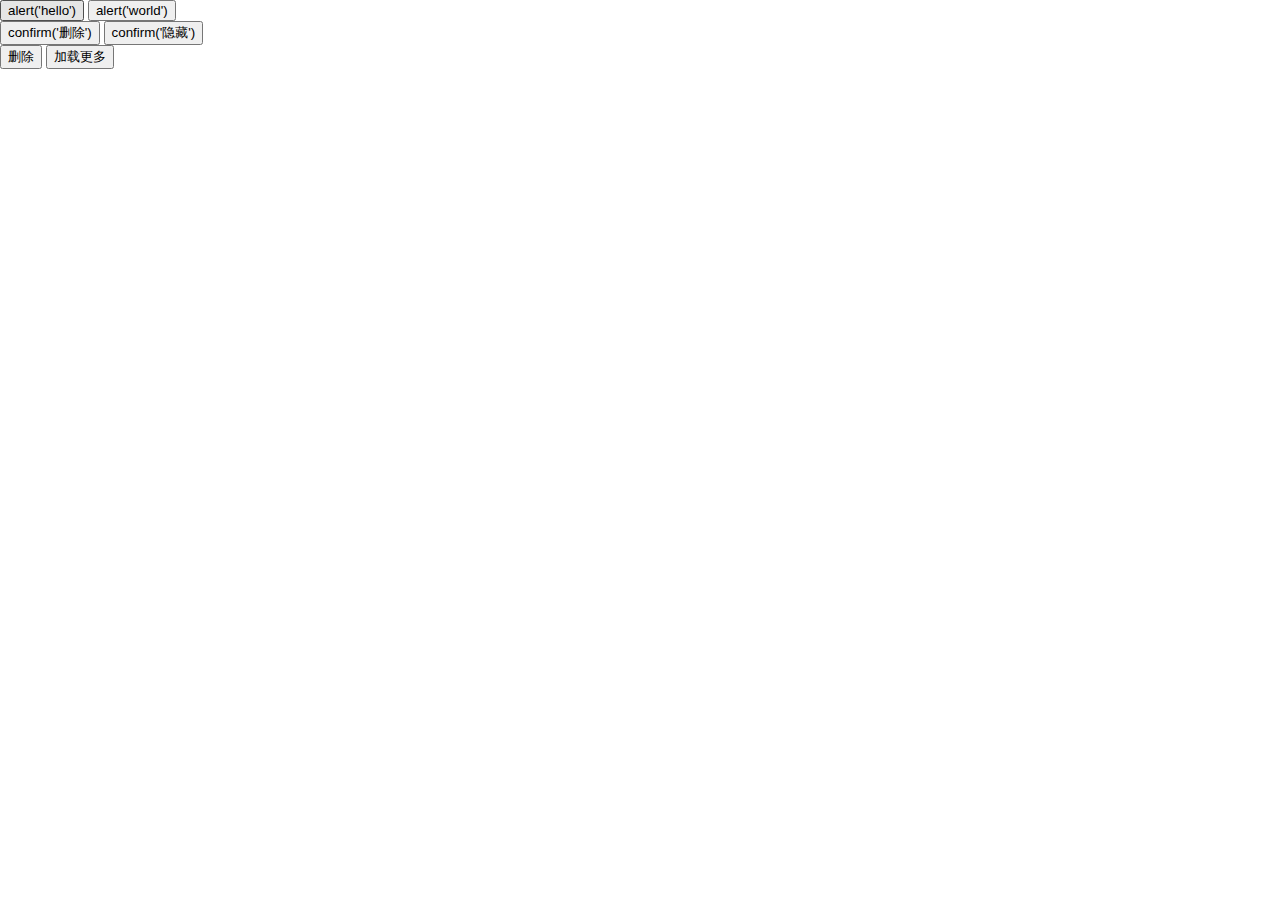
==== index.html @ 51459563 "the first version for plug" ====
<!DOCTYPE html>
<html lang="en">
<head>
	<title>硕鼠宝</title>
	<meta charset="UTF-8">
	<meta name="viewport" content="width=device-width,initial-scale=1.0,minimum-scale=1.0,maximum-scale=1.0,user-scalable=no,minimal-ui">
	<link rel="stylesheet" href="http://sta.youayou.com/h5/css/base.css">
	<link rel="stylesheet" href="css/base.css">
	<script src="js/jquery.js"></script>
</head>
<body>

<style>
/*ui-alert*/
.ui-alert{position: fixed;z-index: 1000;width: 100%;height: 100%;top: 0;left: 0;background: rgba(0, 0, 0, 0.6);display: none;}
.ui-alert .box{position: absolute;left: 50%;top: 50%;transform:translate(-50%, -50%);width: 80%;min-width: 300px;max-width: 800px;border-radius:3px;background-color: #fff;text-align: center;}
.ui-alert .hd{line-height: 50px;font-size: 16px;padding: 0 20px;}
.ui-alert .bd{line-height: 20px;padding: 0 20px 20px;color: #888;}
.ui-alert .ft{line-height: 39px;border-top: 1px solid #ddd;color: #0BB20C;}
/*ui-confirm*/
.ui-confirm{position: fixed;z-index: 1000;width: 100%;height: 100%;top: 0;left: 0;background: rgba(0, 0, 0, 0.6);display: none;}
.ui-confirm .box{position: absolute;left: 50%;top: 50%;transform:translate(-50%, -50%);width: 80%;min-width: 300px;max-width: 800px;border-radius:3px;background-color: #fff;}
.ui-confirm .hd{line-height: 50px;font-size: 16px;padding: 0 20px;}
.ui-confirm .bd{line-height: 20px;padding: 0 20px 20px;color: #888;}
.ui-confirm .ft{line-height: 39px;border-top: 1px solid #ddd;text-align: center;display: table;width: 100%;}
.ui-confirm .btn{display: table-cell;}
.ui-confirm .btn:last-child{color: #0BB20C;border-left: 1px solid #ddd;}
</style>
<!-- 
<div class="ui-alert">
	<div class="box">
		<div class="hd">弹窗标题</div>
		<div class="bd">弹窗内容，告知当前页面信息等</div>
		<div class="ft">
			<div class="btn">确定</div>
		</div>
	</div>
</div>
 -->
<!-- 
<div class="ui-confirm">
	<div class="box">
		<div class="hd">弹窗标题</div>
		<div class="bd">自定义弹窗内容...</div>
		<div class="ft">
			<div class="btn">取消</div>
			<div class="btn">确定</div>
		</div>
	</div>
</div>
 -->

<style>
.ui-tip{position: fixed;top: 0;right: 0;bottom: 0;left: 0;background-color: rgba(0,0,0,0);z-index: 1000;}
.ui-tip .box{position: absolute;left: 50%;top: 50%;width: 120px;transform:translate(-50%, -50%);background-color: rgba(40, 40, 40, 0.75);text-align: center;border-radius: 3px;color: #fff;}
.ui-tip .icon{font-size: 30px;height: 60px;line-height: 45px;padding-top: 15px;}
.ui-tip .icon:empty{display: none;}
.ui-tip .icon *{font-size: 30px;display: block;}
.ui-tip .txt{line-height: 20px;padding: 10px;}
</style>
<!-- 
<div class="ui-tip">
	<div class="box">
		<div class="icon"></div>
		<div class="txt">正在加载</div>
	</div>
</div>
 -->


<script>
(function ($) {
    $.extend({
    	alert: function(options) {
    		var defaults = {
			        tit: '提示',
			        btn: ['确定']
			    },
		    	settings = $.extend(defaults, options),
		    	str;
			str = '<div class="ui-alert">'+
					'<div class="box">'+
						'<div class="hd">' + settings.tit + '</div>'+
						'<div class="bd">' + settings.txt + '</div>'+
						'<div class="ft">'+
							'<div class="btn">' + settings.btn[0] + '</div>'+
						'</div>'+
					'</div>'+
				'</div>';
			if($('.ui-alert').length) {
				$('.ui-alert').remove();
			}
			$(str).appendTo('body').show();
			$('.ui-alert .btn').click(function() {
				var index = $(this).index();
				settings.callback && settings.callback(index);
				$('.ui-alert').remove();
			});
    	},
    	confirm: function(options) {
    		var defaults = {
			        tit: '提示',
			        btn: ['取消', '确定'],
			    },
		    	settings = $.extend(defaults, options),
		    	str;
			str = '<div class="ui-confirm">'+
					'<div class="box">'+
						'<div class="hd">' + settings.tit + '</div>'+
						'<div class="bd">' + settings.txt + '</div>'+
						'<div class="ft">'+
							'<div class="btn">' + settings.btn[0] + '</div>'+
							'<div class="btn">' + settings.btn[1] + '</div>'+
						'</div>'+
					'</div>'+
				'</div>';
			if($('.ui-confirm').length) {
				$('.ui-confirm').remove();
			}
			$(str).appendTo('body').show();
			$('.ui-confirm .btn').click(function() {
				var index = $(this).index();
				settings.callback && settings.callback(index);
				$('.ui-confirm').remove();
			});
    	},
    	tip: function(options) {
    		var defaults = {
			        icon: '',
			        autoClose: false,
			        long: false,
			        direction: 'center',
			        duration: 3000
			    },
		    	settings = $.extend(defaults, options),
		    	str;
			str = '<div class="ui-tip">'+
					'<div class="box">'+
						'<div class="icon">' + settings.icon + '</div>'+
						'<div class="txt">' + settings.txt + '</div>'+
					'</div>'+
				'</div>';
			if($('.ui-tip').length) {
				$('.ui-tip').remove();
			}
			$(str).appendTo('body').show();
			if(settings.autoClose) {
				setTimeout(function() {
					$('.ui-tip').remove();
				}, settings.duration);
			}
			if(settings.direction === 'bottom') {
				$('.ui-tip .box').css({
					top: 'auto',
					bottom: 10
				});
			}
			if(settings.long) {
				$('.ui-tip .box').width('80%')
			}
    	}
    });
})(jQuery);
</script>


<div class="alert">
	<button>alert('hello')</button>
	<button>alert('world')</button>
</div>

<div class="confirm">
	<button>confirm('删除')</button>
	<button>confirm('隐藏')</button>
</div>

<div class="tip">
	<button>删除</button>
	<button>加载更多</button>
</div>

<script>

$('.alert').on('click', 'button', function() {
	var This = this;
	$.alert({
		txt: $(This).text(),
		callback: function(i) {
			console.log('您点击了第' + i + '个按钮');
		}
	})
});

$('.confirm').on('click', 'button', function() {
	var This = this;
	$.confirm({
		txt: $(This).text(),
		callback: function(i) {
			console.log('您点击了第' + i + '个按钮');
			$.alert({
				txt: '删除成功！',
				/*callback: function(i) {
					console.log('您点击了第' + i + '个按钮');
				}*/
			})
		}
	})
});

$('.tip button').first().click(function() {
	$.tip({
		txt: '正在请求数据',
		icon: '<span class="iconfont icon-weixinzhifu"></span>',
		long: true
	})
});

$('.tip button').last().click(function() {
	$.tip({
		txt: '加载中~',
		autoClose: true,
		direction: 'bottom',
		icon: '<span class="iconfont icon-qq"></span>'
	})
});

</script>



</body>
</html>
---- css/base.css ----
@charset "utf-8";
* {
    -webkit-box-sizing: border-box;
    box-sizing: border-box;
}
*:before,
*:after {
    -webkit-box-sizing: border-box;
    box-sizing: border-box;
}
::-webkit-scrollbar {
    width: 6px;
    border-radius: 3px;
    background: transparent;
}
::-webkit-scrollbar-thumb {
    border-radius: 3px;
    background: #c7c7c7;
    border: 1px solid #b2b2b2;
}
footer,
header,
main,
nav,
article,
section,
aside,
dialog,
figcaption,
figure {
    display: block;
}
dialog,
iframe {
    margin: 0;
    padding: 0;
    width: 100%;
    border: none;
}
html {
    font-size: 20px;
    -webkit-text-size-adjust: 100%;
    -webkit-tap-highlight-color: rgba(0, 0, 0, 0);
    height: 100%;
}
body {
    background-color: #fff;
    color: #333;
    font: 14px/1.5 arial, "Microsoft Yahei", "Hiragino Sans GB", sans-serif;
    min-height: 100%;
    margin: 0;
}
table{width: 100%;border-collapse:collapse;border-spacing:0;}
td{padding: 0;}
th{padding: 0;text-align: left;font-weight: normal;}
h1,h2,h3,h4,h5,h6,p{margin: 0;font-weight: normal;font-size: 100%;}
ul,ol{margin: 0;padding: 0;list-style: none;}
dl,dd{margin: 0;}
a{color:#333;text-decoration:none}
a:link,a:visited,a:active,a:hover{outline:0;color: #333;text-decoration:none}
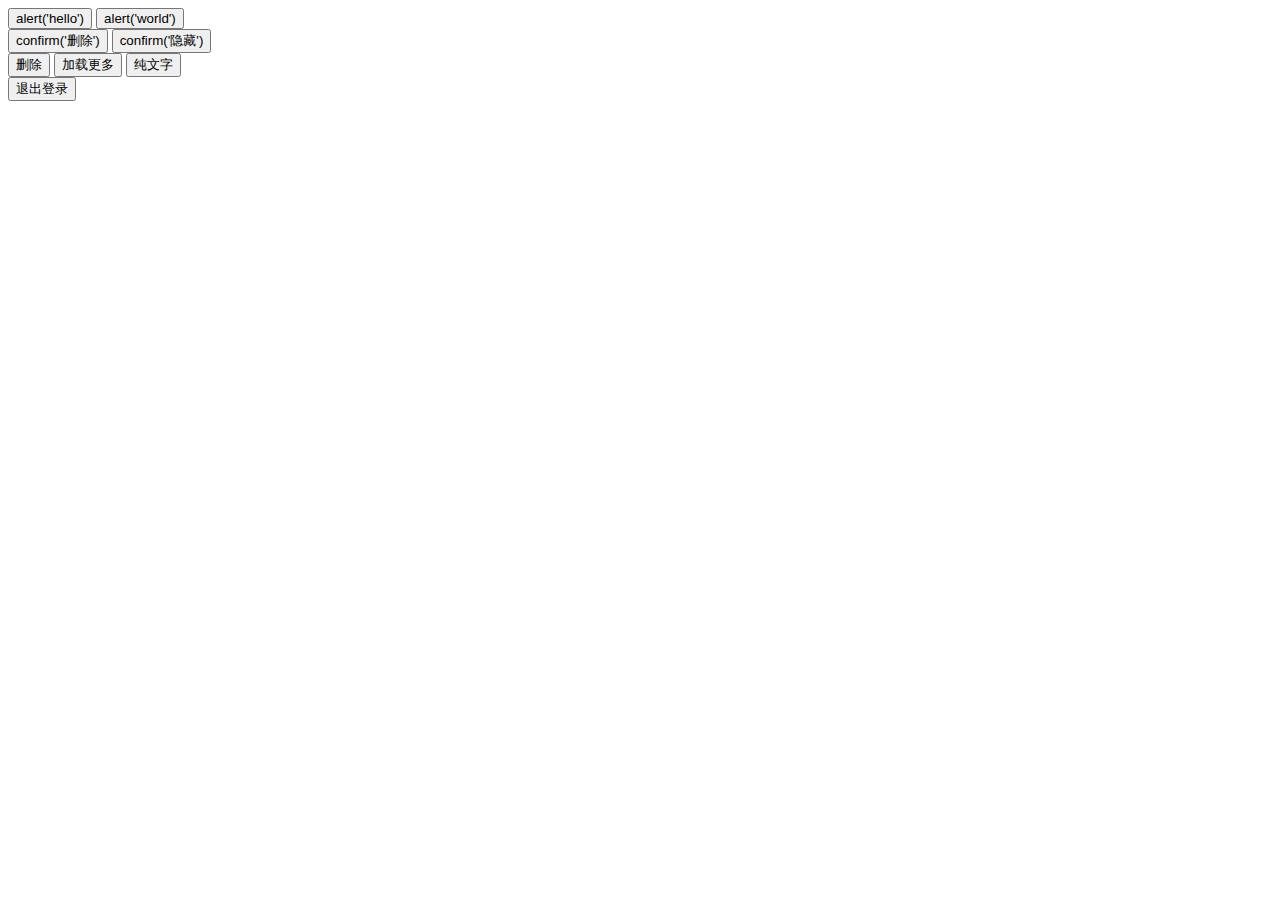
==== commit 8e8610a2: "add tips and actions" ====
--- a/index.html
+++ b/index.html
@@ -5,164 +5,11 @@
 	<meta charset="UTF-8">
 	<meta name="viewport" content="width=device-width,initial-scale=1.0,minimum-scale=1.0,maximum-scale=1.0,user-scalable=no,minimal-ui">
 	<link rel="stylesheet" href="http://sta.youayou.com/h5/css/base.css">
-	<link rel="stylesheet" href="css/base.css">
+	<link rel="stylesheet" href="css/ui.css">
 	<script src="js/jquery.js"></script>
+	<script src="js/ui.js"></script>
 </head>
 <body>
-
-<style>
-/*ui-alert*/
-.ui-alert{position: fixed;z-index: 1000;width: 100%;height: 100%;top: 0;left: 0;background: rgba(0, 0, 0, 0.6);display: none;}
-.ui-alert .box{position: absolute;left: 50%;top: 50%;transform:translate(-50%, -50%);width: 80%;min-width: 300px;max-width: 800px;border-radius:3px;background-color: #fff;text-align: center;}
-.ui-alert .hd{line-height: 50px;font-size: 16px;padding: 0 20px;}
-.ui-alert .bd{line-height: 20px;padding: 0 20px 20px;color: #888;}
-.ui-alert .ft{line-height: 39px;border-top: 1px solid #ddd;color: #0BB20C;}
-/*ui-confirm*/
-.ui-confirm{position: fixed;z-index: 1000;width: 100%;height: 100%;top: 0;left: 0;background: rgba(0, 0, 0, 0.6);display: none;}
-.ui-confirm .box{position: absolute;left: 50%;top: 50%;transform:translate(-50%, -50%);width: 80%;min-width: 300px;max-width: 800px;border-radius:3px;background-color: #fff;}
-.ui-confirm .hd{line-height: 50px;font-size: 16px;padding: 0 20px;}
-.ui-confirm .bd{line-height: 20px;padding: 0 20px 20px;color: #888;}
-.ui-confirm .ft{line-height: 39px;border-top: 1px solid #ddd;text-align: center;display: table;width: 100%;}
-.ui-confirm .btn{display: table-cell;}
-.ui-confirm .btn:last-child{color: #0BB20C;border-left: 1px solid #ddd;}
-</style>
-<!-- 
-<div class="ui-alert">
-	<div class="box">
-		<div class="hd">弹窗标题</div>
-		<div class="bd">弹窗内容，告知当前页面信息等</div>
-		<div class="ft">
-			<div class="btn">确定</div>
-		</div>
-	</div>
-</div>
- -->
-<!-- 
-<div class="ui-confirm">
-	<div class="box">
-		<div class="hd">弹窗标题</div>
-		<div class="bd">自定义弹窗内容...</div>
-		<div class="ft">
-			<div class="btn">取消</div>
-			<div class="btn">确定</div>
-		</div>
-	</div>
-</div>
- -->
-
-<style>
-.ui-tip{position: fixed;top: 0;right: 0;bottom: 0;left: 0;background-color: rgba(0,0,0,0);z-index: 1000;}
-.ui-tip .box{position: absolute;left: 50%;top: 50%;width: 120px;transform:translate(-50%, -50%);background-color: rgba(40, 40, 40, 0.75);text-align: center;border-radius: 3px;color: #fff;}
-.ui-tip .icon{font-size: 30px;height: 60px;line-height: 45px;padding-top: 15px;}
-.ui-tip .icon:empty{display: none;}
-.ui-tip .icon *{font-size: 30px;display: block;}
-.ui-tip .txt{line-height: 20px;padding: 10px;}
-</style>
-<!-- 
-<div class="ui-tip">
-	<div class="box">
-		<div class="icon"></div>
-		<div class="txt">正在加载</div>
-	</div>
-</div>
- -->
-
-
-<script>
-(function ($) {
-    $.extend({
-    	alert: function(options) {
-    		var defaults = {
-			        tit: '提示',
-			        btn: ['确定']
-			    },
-		    	settings = $.extend(defaults, options),
-		    	str;
-			str = '<div class="ui-alert">'+
-					'<div class="box">'+
-						'<div class="hd">' + settings.tit + '</div>'+
-						'<div class="bd">' + settings.txt + '</div>'+
-						'<div class="ft">'+
-							'<div class="btn">' + settings.btn[0] + '</div>'+
-						'</div>'+
-					'</div>'+
-				'</div>';
-			if($('.ui-alert').length) {
-				$('.ui-alert').remove();
-			}
-			$(str).appendTo('body').show();
-			$('.ui-alert .btn').click(function() {
-				var index = $(this).index();
-				settings.callback && settings.callback(index);
-				$('.ui-alert').remove();
-			});
-    	},
-    	confirm: function(options) {
-    		var defaults = {
-			        tit: '提示',
-			        btn: ['取消', '确定'],
-			    },
-		    	settings = $.extend(defaults, options),
-		    	str;
-			str = '<div class="ui-confirm">'+
-					'<div class="box">'+
-						'<div class="hd">' + settings.tit + '</div>'+
-						'<div class="bd">' + settings.txt + '</div>'+
-						'<div class="ft">'+
-							'<div class="btn">' + settings.btn[0] + '</div>'+
-							'<div class="btn">' + settings.btn[1] + '</div>'+
-						'</div>'+
-					'</div>'+
-				'</div>';
-			if($('.ui-confirm').length) {
-				$('.ui-confirm').remove();
-			}
-			$(str).appendTo('body').show();
-			$('.ui-confirm .btn').click(function() {
-				var index = $(this).index();
-				settings.callback && settings.callback(index);
-				$('.ui-confirm').remove();
-			});
-    	},
-    	tip: function(options) {
-    		var defaults = {
-			        icon: '',
-			        autoClose: false,
-			        long: false,
-			        direction: 'center',
-			        duration: 3000
-			    },
-		    	settings = $.extend(defaults, options),
-		    	str;
-			str = '<div class="ui-tip">'+
-					'<div class="box">'+
-						'<div class="icon">' + settings.icon + '</div>'+
-						'<div class="txt">' + settings.txt + '</div>'+
-					'</div>'+
-				'</div>';
-			if($('.ui-tip').length) {
-				$('.ui-tip').remove();
-			}
-			$(str).appendTo('body').show();
-			if(settings.autoClose) {
-				setTimeout(function() {
-					$('.ui-tip').remove();
-				}, settings.duration);
-			}
-			if(settings.direction === 'bottom') {
-				$('.ui-tip .box').css({
-					top: 'auto',
-					bottom: 10
-				});
-			}
-			if(settings.long) {
-				$('.ui-tip .box').width('80%')
-			}
-    	}
-    });
-})(jQuery);
-</script>
-
 
 <div class="alert">
 	<button>alert('hello')</button>
@@ -177,6 +24,7 @@
 <div class="tip">
 	<button>删除</button>
 	<button>加载更多</button>
+	<button>纯文字</button>
 </div>
 
 <script>
@@ -207,15 +55,15 @@
 	})
 });
 
-$('.tip button').first().click(function() {
+$('.tip button').eq(0).click(function() {
 	$.tip({
+		class: 'test',
 		txt: '正在请求数据',
 		icon: '<span class="iconfont icon-weixinzhifu"></span>',
-		long: true
 	})
 });
 
-$('.tip button').last().click(function() {
+$('.tip button').eq(1).click(function() {
 	$.tip({
 		txt: '加载中~',
 		autoClose: true,
@@ -224,8 +72,86 @@
 	})
 });
 
+$('.tip button').eq(2).click(function() {
+	var hehe = $.tip({
+		txt: '加载中~',
+		// autoClose: true,
+		direction: 'bottom',
+		// icon: '<span class="iconfont icon-qq"></span>'
+	});
+
+});
+
 </script>
 
+<!--
+<div class="ui-actions">
+	<div class="box">
+		<div class="bd">
+			<div class="item">回复</div>
+			<div class="item">转发</div>
+			<div class="item">打印</div>
+		</div>
+		<div class="ft">取消</div>
+	</div>
+</div>
+-->
+
+<script>
+(function ($) {
+
+$.extend({
+	actions: function(options) {
+		var defaults = {
+			options: [],
+			class: '',
+			position: 'bottom',
+	        callback: function() {}
+	    },
+    	settings = $.extend(defaults, options),
+    	str;
+		str = '<div class="ui-actions "' + (settings.class || '') + '>'+
+				'<div class="box">'+
+					'<div class="bd">';
+						$.each(settings.options, function(i, v) {
+							str += '<div class="item">' + v + '</div>'
+						});
+				str += '</div>'+
+					'<div class="ft">取消</div>'+
+				'</div>'+
+			'</div>';
+		$(str).appendTo('body').show();
+		$('.ui-actions, .ui-actions .ft').click(function(e) {
+			e.target === this && $('.ui-actions').remove();
+		});
+	}
+});
+
+})(jQuery);
+</script>
+
+<style>
+.ui-actions{position: fixed;top: 0;right: 0;bottom: 0;left: 0;background-color: rgba(0,0,0,.6);z-index: 1000;display: none;}
+.ui-actions .box{position: absolute;bottom: 0;left: 0;width: 100%;padding: 0 10px;text-align: center;line-height: 40px;color: #007aff;}
+.ui-actions .bd{border-radius: 3px;background-color: #fff;}
+.ui-actions .item:not(:first-child){border-top: 1px solid #ddd;}
+.ui-actions .ft{background-color: #fff;border-radius: 3px;margin: 10px 0;font-weight: 700;}
+</style>
+
+
+<div class="actions">
+	<button>退出登录</button>
+</div>
+
+<script>
+$('.actions button').eq(0).click(function() {
+	$.actions({
+		options: ['回复', '转发', '打印'],
+		class: 'test',
+		callback: function() {}
+	});
+});
+</script>
 
 
 </body>
--- a/css/ui.css
+++ b/css/ui.css
@@ -0,0 +1,21 @@
+/*ui-alert*/
+.ui-alert{position: fixed;z-index: 1000;width: 100%;height: 100%;top: 0;left: 0;background: rgba(0, 0, 0, 0.6);display: none;}
+.ui-alert .box{position: absolute;left: 50%;top: 50%;transform:translate(-50%, -50%);width: 80%;min-width: 300px;max-width: 800px;border-radius:3px;background-color: #fff;text-align: center;}
+.ui-alert .hd{line-height: 50px;font-size: 16px;padding: 0 20px;}
+.ui-alert .bd{line-height: 20px;padding: 0 20px 20px;color: #888;}
+.ui-alert .ft{line-height: 39px;border-top: 1px solid #ddd;color: #0BB20C;}
+/*ui-confirm*/
+.ui-confirm{position: fixed;z-index: 1000;width: 100%;height: 100%;top: 0;left: 0;background: rgba(0, 0, 0, 0.6);display: none;}
+.ui-confirm .box{position: absolute;left: 50%;top: 50%;transform:translate(-50%, -50%);width: 80%;min-width: 300px;max-width: 800px;border-radius:3px;background-color: #fff;}
+.ui-confirm .hd{line-height: 50px;font-size: 16px;padding: 0 20px;}
+.ui-confirm .bd{line-height: 20px;padding: 0 20px 20px;color: #888;}
+.ui-confirm .ft{line-height: 39px;border-top: 1px solid #ddd;text-align: center;overflow: hidden;}
+.ui-confirm .btn{float: left;width: 50%;}
+.ui-confirm .btn:last-child{color: #0BB20C;border-left: 1px solid #ddd;}
+/*ui-tip*/
+.ui-tip{position: fixed;top: 0;right: 0;bottom: 0;left: 0;background-color: rgba(0,0,0,0);z-index: 1000;}
+.ui-tip .box{position: absolute;left: 50%;top: 50%;width: 80%;min-width: 300px;max-width: 800px;transform:translate(-50%, -50%);background-color: rgba(40, 40, 40, 0.75);text-align: center;border-radius: 3px;color: #fff;}
+.ui-tip .icon{font-size: 30px;padding-top: 15px;}
+.ui-tip .icon:empty{display: none;}
+.ui-tip .icon *{font-size: 30px;line-height: 45px;display: block;}
+.ui-tip .txt{line-height: 20px;padding: 10px;}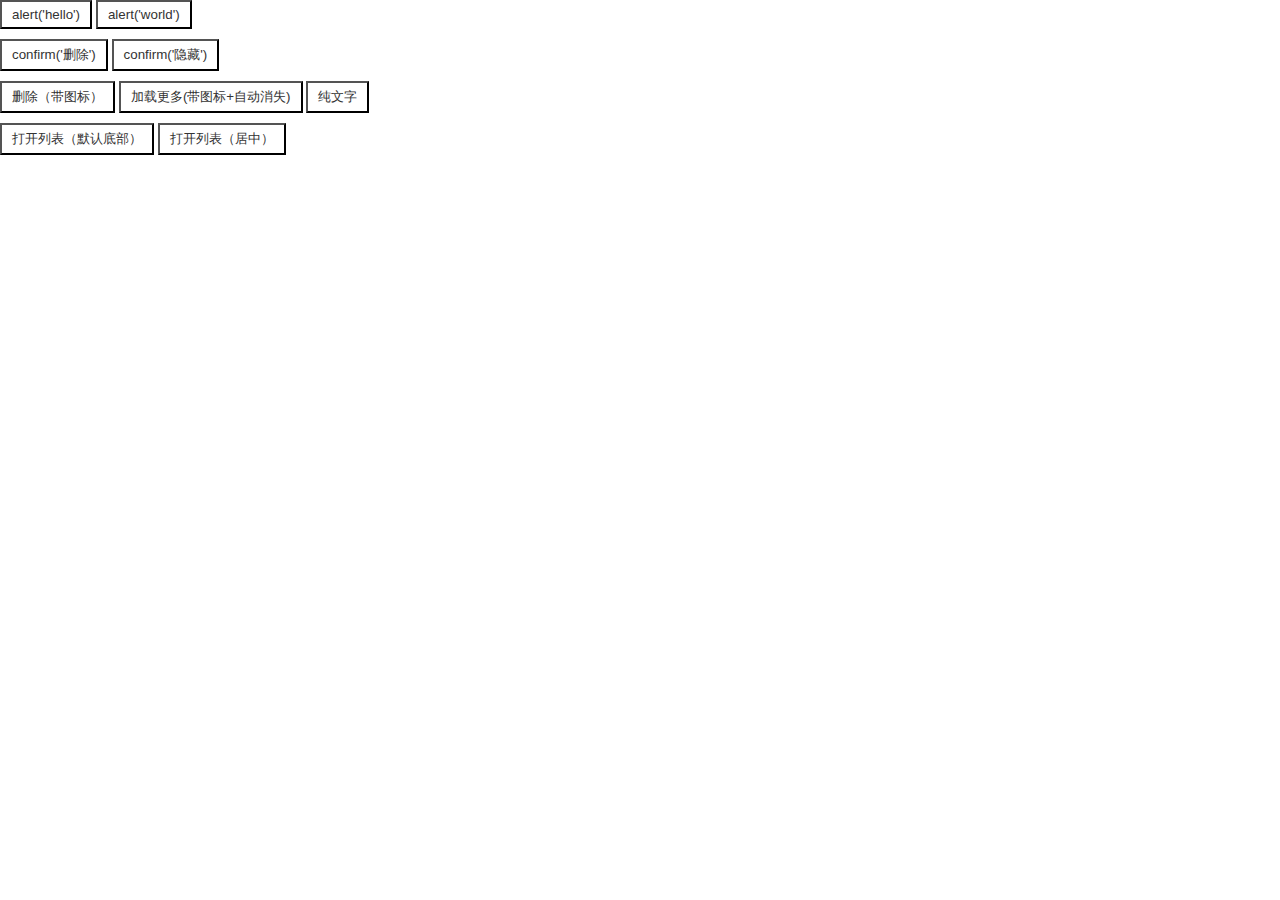
==== commit 67949461: "add actions plug" ====
--- a/index.html
+++ b/index.html
@@ -1,13 +1,14 @@
 <!DOCTYPE html>
 <html lang="en">
 <head>
-	<title>硕鼠宝</title>
-	<meta charset="UTF-8">
-	<meta name="viewport" content="width=device-width,initial-scale=1.0,minimum-scale=1.0,maximum-scale=1.0,user-scalable=no,minimal-ui">
-	<link rel="stylesheet" href="http://sta.youayou.com/h5/css/base.css">
-	<link rel="stylesheet" href="css/ui.css">
-	<script src="js/jquery.js"></script>
-	<script src="js/ui.js"></script>
+<title>硕鼠宝</title>
+<meta charset="UTF-8">
+<meta name="viewport" content="width=device-width,initial-scale=1.0,minimum-scale=1.0,maximum-scale=1.0,user-scalable=no,minimal-ui">
+<link rel="stylesheet" href="http://sta.youayou.com/h5/css/base.css">
+<link rel="stylesheet" href="css/base.css">
+<link rel="stylesheet" href="css/ui.css">
+<script src="js/jquery.js"></script>
+<script src="js/ui.js"></script>
 </head>
 <body>
 
@@ -22,13 +23,18 @@
 </div>
 
 <div class="tip">
-	<button>删除</button>
-	<button>加载更多</button>
+	<button>删除（带图标）</button>
+	<button>加载更多(带图标+自动消失)</button>
 	<button>纯文字</button>
 </div>
 
+<div class="actions">
+	<button>打开列表（默认底部）</button>
+	<button>打开列表（居中）</button>
+</div>
+
 <script>
-
+// alert
 $('.alert').on('click', 'button', function() {
 	var This = this;
 	$.alert({
@@ -38,7 +44,7 @@
 		}
 	})
 });
-
+// confirm
 $('.confirm').on('click', 'button', function() {
 	var This = this;
 	$.confirm({
@@ -54,7 +60,7 @@
 		}
 	})
 });
-
+// tip
 $('.tip button').eq(0).click(function() {
 	$.tip({
 		class: 'test',
@@ -62,96 +68,68 @@
 		icon: '<span class="iconfont icon-weixinzhifu"></span>',
 	})
 });
-
 $('.tip button').eq(1).click(function() {
 	$.tip({
 		txt: '加载中~',
-		autoClose: true,
-		direction: 'bottom',
+		// autoClose: true,
+		position: 'bottom',
 		icon: '<span class="iconfont icon-qq"></span>'
 	})
 });
-
 $('.tip button').eq(2).click(function() {
 	var hehe = $.tip({
 		txt: '加载中~',
 		// autoClose: true,
-		direction: 'bottom',
+		position: 'bottom',
 		// icon: '<span class="iconfont icon-qq"></span>'
 	});
-
 });
-
+// actions
+$('.actions button').eq(0).click(function() {
+	$.actions({
+		options: ['回复', '转发', '打印'],
+		class: 'test',
+		callback: function(i) {
+			console.log(i);
+		}
+	});
+});
+$('.actions button').eq(1).click(function() {
+	var opt = ['复制', '收藏', '举报'];
+	$.actions({
+		options: opt,
+		position: 'middle',
+		class: 'test2',
+		callback: function(i) {
+			console.log(opt[i]);
+			$.tip({
+				txt: 'heh',
+				autoClose: true
+			});
+		}
+	});
+});
 </script>
 
-<!--
-<div class="ui-actions">
-	<div class="box">
-		<div class="bd">
-			<div class="item">回复</div>
-			<div class="item">转发</div>
-			<div class="item">打印</div>
-		</div>
-		<div class="ft">取消</div>
-	</div>
-</div>
--->
 
 <script>
 (function ($) {
 
 $.extend({
-	actions: function(options) {
-		var defaults = {
-			options: [],
-			class: '',
-			position: 'bottom',
-	        callback: function() {}
-	    },
-    	settings = $.extend(defaults, options),
-    	str;
-		str = '<div class="ui-actions "' + (settings.class || '') + '>'+
-				'<div class="box">'+
-					'<div class="bd">';
-						$.each(settings.options, function(i, v) {
-							str += '<div class="item">' + v + '</div>'
-						});
-				str += '</div>'+
-					'<div class="ft">取消</div>'+
-				'</div>'+
-			'</div>';
-		$(str).appendTo('body').show();
-		$('.ui-actions, .ui-actions .ft').click(function(e) {
-			e.target === this && $('.ui-actions').remove();
-		});
-	}
+	
 });
 
 })(jQuery);
 </script>
 
 <style>
-.ui-actions{position: fixed;top: 0;right: 0;bottom: 0;left: 0;background-color: rgba(0,0,0,.6);z-index: 1000;display: none;}
-.ui-actions .box{position: absolute;bottom: 0;left: 0;width: 100%;padding: 0 10px;text-align: center;line-height: 40px;color: #007aff;}
-.ui-actions .bd{border-radius: 3px;background-color: #fff;}
-.ui-actions .item:not(:first-child){border-top: 1px solid #ddd;}
-.ui-actions .ft{background-color: #fff;border-radius: 3px;margin: 10px 0;font-weight: 700;}
+
 </style>
 
 
-<div class="actions">
-	<button>退出登录</button>
-</div>
 
-<script>
-$('.actions button').eq(0).click(function() {
-	$.actions({
-		options: ['回复', '转发', '打印'],
-		class: 'test',
-		callback: function() {}
-	});
-});
-</script>
+
+
 
 
 </body>
--- a/css/base.css
+++ b/css/base.css
@@ -0,0 +1,123 @@
+@charset "utf-8";
+* {
+    -webkit-box-sizing: border-box;
+    box-sizing: border-box;
+}
+
+*:before,
+*:after {
+    -webkit-box-sizing: border-box;
+    box-sizing: border-box;
+}
+
+::-webkit-scrollbar {
+    width: 6px;
+    border-radius: 3px;
+    background: transparent;
+}
+
+::-webkit-scrollbar-thumb {
+    border-radius: 3px;
+    background: #c7c7c7;
+    border: 1px solid #b2b2b2;
+}
+
+footer,
+header,
+main,
+nav,
+article,
+section,
+aside,
+dialog,
+figcaption,
+figure {
+    display: block;
+}
+
+dialog,
+iframe {
+    margin: 0;
+    padding: 0;
+    width: 100%;
+    border: none;
+}
+
+html {
+    font-size: 20px;
+    -webkit-text-size-adjust: 100%;
+    -webkit-tap-highlight-color: rgba(0, 0, 0, 0);
+    height: 100%;
+}
+
+body {
+    background-color: #fff;
+    color: #333;
+    font: 14px/1.5 arial, "Microsoft Yahei", "Hiragino Sans GB", sans-serif;
+    min-height: 100%;
+    margin: 0;
+}
+
+table {
+    width: 100%;
+    border-collapse: collapse;
+    border-spacing: 0;
+}
+
+td {
+    padding: 0;
+}
+
+th {
+    padding: 0;
+    text-align: left;
+    font-weight: normal;
+}
+
+h1,
+h2,
+h3,
+h4,
+h5,
+h6,
+p {
+    margin: 0;
+    font-weight: normal;
+    font-size: 100%;
+}
+
+ul,
+ol {
+    margin: 0;
+    padding: 0;
+    list-style: none;
+}
+
+dl,
+dd {
+    margin: 0;
+}
+
+a {
+    color: #333;
+    text-decoration: none
+}
+
+a:link,
+a:visited,
+a:active,
+a:hover {
+    outline: 0;
+    color: #333;
+    text-decoration: none
+}
+
+button {
+    padding: 5px 10px;
+    background-color: #fff;
+    color: #333;
+}
+
+body > div:not(:first-child):not(:last-child){
+    margin-top: 10px;
+}
--- a/css/ui.css
+++ b/css/ui.css
@@ -14,8 +14,18 @@
 .ui-confirm .btn:last-child{color: #0BB20C;border-left: 1px solid #ddd;}
 /*ui-tip*/
 .ui-tip{position: fixed;top: 0;right: 0;bottom: 0;left: 0;background-color: rgba(0,0,0,0);z-index: 1000;}
-.ui-tip .box{position: absolute;left: 50%;top: 50%;width: 80%;min-width: 300px;max-width: 800px;transform:translate(-50%, -50%);background-color: rgba(40, 40, 40, 0.75);text-align: center;border-radius: 3px;color: #fff;}
+.ui-tip .box{position: absolute;left: 50%;width: 80%;min-width: 300px;max-width: 800px;background-color: rgba(40, 40, 40, 0.75);text-align: center;border-radius: 3px;color: #fff;}
+.ui-tip .bottom{bottom: 10px;transform:translateX(-50%);}
+.ui-tip .middle{top: 50%;transform:translate(-50%,-50%);}
 .ui-tip .icon{font-size: 30px;padding-top: 15px;}
 .ui-tip .icon:empty{display: none;}
 .ui-tip .icon *{font-size: 30px;line-height: 45px;display: block;}
-.ui-tip .txt{line-height: 20px;padding: 10px;}+.ui-tip .txt{line-height: 20px;padding: 10px;}
+/*ui-actions*/
+.ui-actions{position: fixed;top: 0;right: 0;bottom: 0;left: 0;background-color: rgba(0,0,0,.6);z-index: 1000;display: none;}
+.ui-actions .box{position: absolute;left: 0;width: 100%;padding: 0 10px;text-align: center;line-height: 40px;color: #007aff;}
+.ui-actions .bottom{bottom: 0;}
+.ui-actions .middle{top: 50%;transform:translateY(-50%);}
+.ui-actions .bd{border-radius: 3px;background-color: #fff;}
+.ui-actions .item:not(:first-child){border-top: 1px solid #ddd;}
+.ui-actions .ft{background-color: #fff;border-radius: 3px;margin: 10px 0;font-weight: 700;}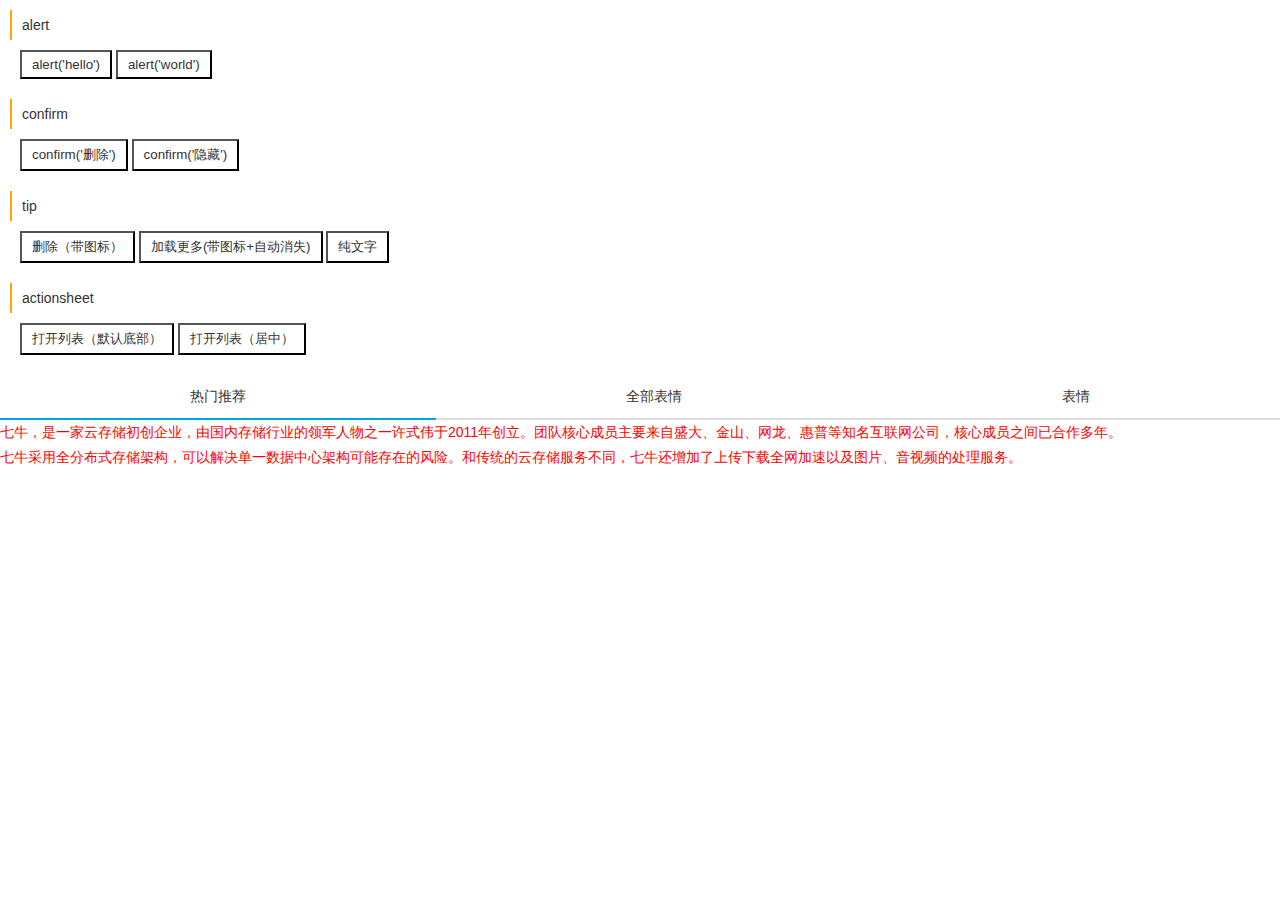
==== commit 0b53e39d: "add tab" ====
--- a/index.html
+++ b/index.html
@@ -12,25 +12,37 @@
 </head>
 <body>
 
-<div class="alert">
-	<button>alert('hello')</button>
-	<button>alert('world')</button>
+<div class="alert demo">
+	<div class="hd">alert</div>
+	<div class="bd">
+		<button>alert('hello')</button>
+		<button>alert('world')</button>
+	</div>
 </div>
 
-<div class="confirm">
-	<button>confirm('删除')</button>
-	<button>confirm('隐藏')</button>
+<div class="confirm demo">
+	<div class="hd">confirm</div>
+	<div class="bd">
+		<button>confirm('删除')</button>
+		<button>confirm('隐藏')</button>
+	</div>
 </div>
 
-<div class="tip">
-	<button>删除（带图标）</button>
-	<button>加载更多(带图标+自动消失)</button>
-	<button>纯文字</button>
+<div class="tip demo">
+	<div class="hd">tip</div>
+	<div class="bd">
+		<button>删除（带图标）</button>
+		<button>加载更多(带图标+自动消失)</button>
+		<button>纯文字</button>
+	</div>
 </div>
 
-<div class="actions">
-	<button>打开列表（默认底部）</button>
-	<button>打开列表（居中）</button>
+<div class="actionsheet demo">
+	<div class="hd">actionsheet</div>
+	<div class="bd">
+		<button>打开列表（默认底部）</button>
+		<button>打开列表（居中）</button>
+	</div>
 </div>
 
 <script>
@@ -71,8 +83,8 @@
 $('.tip button').eq(1).click(function() {
 	$.tip({
 		txt: '加载中~',
-		// autoClose: true,
-		position: 'bottom',
+		autoClose: true,
+		position: 'middle',
 		icon: '<span class="iconfont icon-qq"></span>'
 	})
 });
@@ -84,9 +96,9 @@
 		// icon: '<span class="iconfont icon-qq"></span>'
 	});
 });
-// actions
-$('.actions button').eq(0).click(function() {
-	$.actions({
+// actionsheet
+$('.actionsheet button').eq(0).click(function() {
+	$.actionsheet({
 		options: ['回复', '转发', '打印'],
 		class: 'test',
 		callback: function(i) {
@@ -94,9 +106,9 @@
 		}
 	});
 });
-$('.actions button').eq(1).click(function() {
+$('.actionsheet button').eq(1).click(function() {
 	var opt = ['复制', '收藏', '举报'];
-	$.actions({
+	$.actionsheet({
 		options: opt,
 		position: 'middle',
 		class: 'test2',
@@ -112,25 +124,76 @@
 </script>
 
 
+
+
+<style>
+.ui-tab{overflow: hidden;}
+.ui-tab .hd{display: table;width: 100%;text-align: center;display: box;display: -webkit-box;}
+.ui-tab .item-hd{
+	height: 45px;line-height: 45px;-webkit-box-flex: 1;box-flex: 1;
+	line-height: 43px;
+	border-bottom: 2px #ddd solid;
+}
+.ui-tab .item-hd.active{
+	border-bottom-color: #00a5e0;
+}
+.ui-tab .bd{line-height: 25px;width: 300%;}
+.ui-tab .item-bd{width: 33.33%;float: left;}
+.ui-tab .item-bd:nth-of-type(1){color: red;}
+.ui-tab .item-bd:nth-of-type(2){color: orange;}
+.ui-tab .item-bd:nth-of-type(3){color: purple;}
+</style>
+
+<div class="ui-tab">
+	<div class="hd">
+		<div class="item-hd active">热门推荐</div>
+		<div class="item-hd">全部表情</div>
+		<div class="item-hd">表情</div>
+	</div>
+	<div class="bd">
+		<div class="item-bd">
+			<p>七牛，是一家云存储初创企业，由国内存储行业的领军人物之一许式伟于2011年创立。团队核心成员主要来自盛大、金山、网龙、惠普等知名互联网公司，核心成员之间已合作多年。</p>
+			<p>七牛采用全分布式存储架构，可以解决单一数据中心架构可能存在的风险。和传统的云存储服务不同，七牛还增加了上传下载全网加速以及图片、音视频的处理服务。</p>
+		</div>
+		<div class="item-bd">
+			<p>七牛云存储主要托管企业的静态资源，为企业提供一站式在线数据托管、上传下载全网加速、以及数据云端处理服务。主要做静态文件，包括富媒体一体化解决方案，解决富媒体存储、上传下载加速、数据处理，包括图片处理、音视频处理，比如说做缩略图，打水印。[1] </p>
+			<p>此外，七牛还提供了镜像存储、客户端直传以及断点续上传等功能，方便开发者的使用。</p>
+		</div>
+		<div class="item-bd">
+			<ul>
+				<li>荣获中国云计算应用联盟颁发的“2013年最佳云存储服务奖”</li>
+				<li>CSDN特别制作的“2013，中国云计算大势”专题中荣登国内靠谱云存储榜单</li>
+				<li>荣获“2012中国十家云创新实践企业”</li>
+				<li>荣获中国企业家“2013未来之星萌芽榜”</li>
+			</ul>
+		</div>
+	</div>
+</div>
+
+
 <script>
 (function ($) {
 
-$.extend({
-	
+$.fn.extend({
+	tab: function() {
+		this.each(function() {
+			var aHd = this.find('.item-hd'),
+				aBd = this.find('.item-bd'),
+				len = aHd.length;
+			aHd.click(function() {
+				console.log($(this).index());
+			});
+		});
+	}
 });
 
 })(jQuery);
+
+$('.ui-tab').tab()
+
 </script>
 
-<style>
-
-</style>
-
-
-
-
-
-
+<img src="" alt="">
 
 </body>
 </html>--- a/css/base.css
+++ b/css/base.css
@@ -118,6 +118,11 @@
     color: #333;
 }
 
-body > div:not(:first-child):not(:last-child){
+body > .demo:not(:first-child):not(:last-child){
     margin-top: 10px;
 }
+
+.demo{margin: 10px;}
+.demo .hd{line-height: 30px;padding: 0 10px;border-left: 2px solid orange;}
+.demo .bd{padding: 10px;}
+
--- a/css/ui.css
+++ b/css/ui.css
@@ -21,11 +21,11 @@
 .ui-tip .icon:empty{display: none;}
 .ui-tip .icon *{font-size: 30px;line-height: 45px;display: block;}
 .ui-tip .txt{line-height: 20px;padding: 10px;}
-/*ui-actions*/
-.ui-actions{position: fixed;top: 0;right: 0;bottom: 0;left: 0;background-color: rgba(0,0,0,.6);z-index: 1000;display: none;}
-.ui-actions .box{position: absolute;left: 0;width: 100%;padding: 0 10px;text-align: center;line-height: 40px;color: #007aff;}
-.ui-actions .bottom{bottom: 0;}
-.ui-actions .middle{top: 50%;transform:translateY(-50%);}
-.ui-actions .bd{border-radius: 3px;background-color: #fff;}
-.ui-actions .item:not(:first-child){border-top: 1px solid #ddd;}
-.ui-actions .ft{background-color: #fff;border-radius: 3px;margin: 10px 0;font-weight: 700;}+/*ui-actionsheet*/
+.ui-actionsheet{position: fixed;top: 0;right: 0;bottom: 0;left: 0;background-color: rgba(0,0,0,.6);z-index: 1000;display: none;}
+.ui-actionsheet .box{position: absolute;left: 0;width: 100%;padding: 0 10px;text-align: center;line-height: 40px;color: #007aff;}
+.ui-actionsheet .bottom{bottom: 0;}
+.ui-actionsheet .middle{top: 50%;transform:translateY(-50%);}
+.ui-actionsheet .bd{border-radius: 3px;background-color: #fff;}
+.ui-actionsheet .item:not(:first-child){border-top: 1px solid #ddd;}
+.ui-actionsheet .ft{background-color: #fff;border-radius: 3px;margin: 10px 0;font-weight: 700;}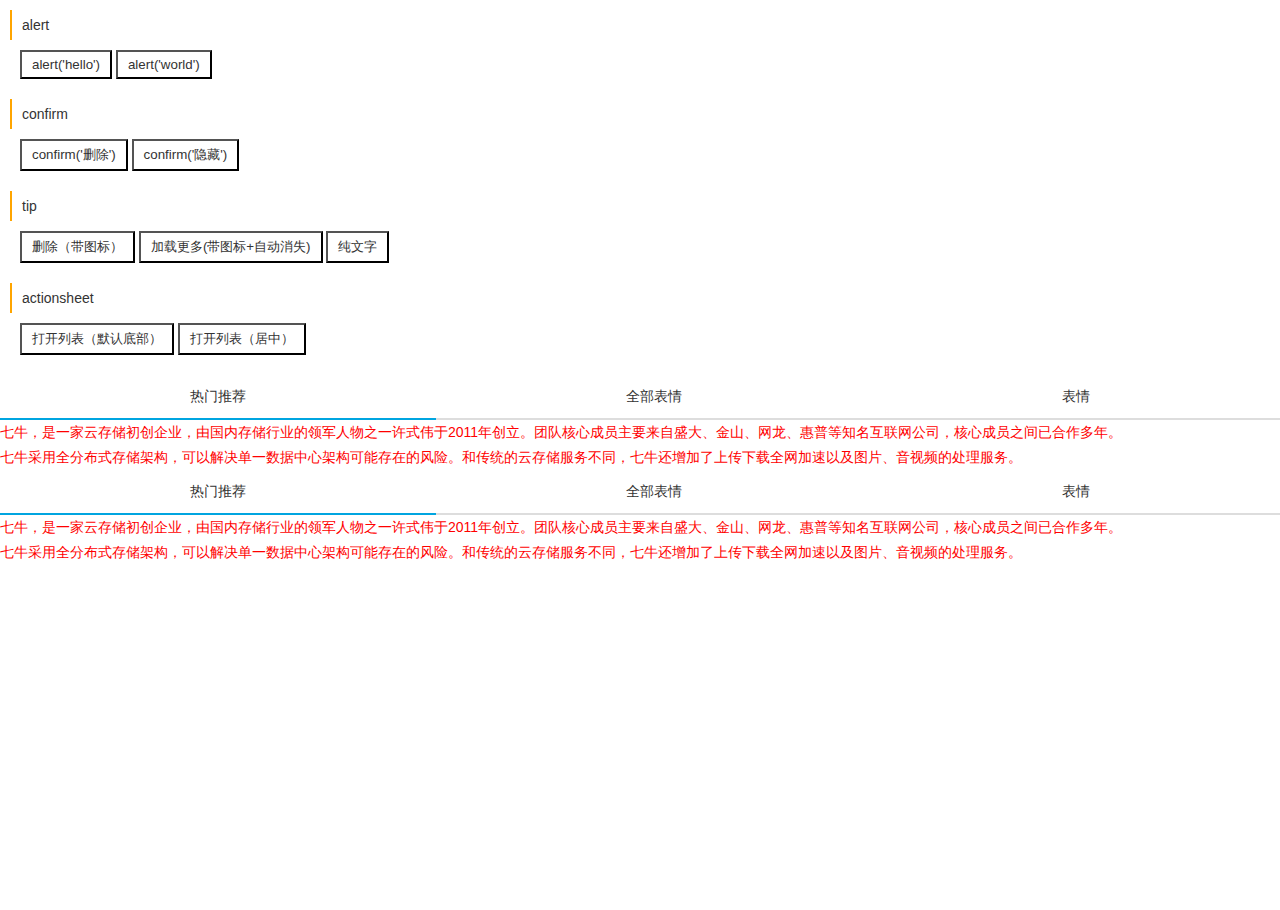
==== commit ca70607d: "add timepicker" ====
--- a/index.html
+++ b/index.html
@@ -137,14 +137,15 @@
 .ui-tab .item-hd.active{
 	border-bottom-color: #00a5e0;
 }
-.ui-tab .bd{line-height: 25px;width: 300%;}
-.ui-tab .item-bd{width: 33.33%;float: left;}
+.ui-tab .bd{line-height: 25px;}
+.ui-tab .item-bd:not(:first-child){display: none;}
+.ui-tab .item-bd.active{display: block;}
 .ui-tab .item-bd:nth-of-type(1){color: red;}
 .ui-tab .item-bd:nth-of-type(2){color: orange;}
 .ui-tab .item-bd:nth-of-type(3){color: purple;}
 </style>
 
-<div class="ui-tab">
+<div class="ui-tab" id="tab1">
 	<div class="hd">
 		<div class="item-hd active">热门推荐</div>
 		<div class="item-hd">全部表情</div>
@@ -165,31 +166,65 @@
 				<li>CSDN特别制作的“2013，中国云计算大势”专题中荣登国内靠谱云存储榜单</li>
 				<li>荣获“2012中国十家云创新实践企业”</li>
 				<li>荣获中国企业家“2013未来之星萌芽榜”</li>
+				<li>荣获中国企业家“2013未来之星萌芽榜”</li>
+				<li>荣获中国企业家“2013未来之星萌芽榜”</li>
 			</ul>
 		</div>
 	</div>
 </div>
 
+<div class="ui-tab" id="tab2">
+	<div class="hd">
+		<div class="item-hd active">热门推荐</div>
+		<div class="item-hd">全部表情</div>
+		<div class="item-hd">表情</div>
+	</div>
+	<div class="bd">
+		<div class="item-bd">
+			<p>七牛，是一家云存储初创企业，由国内存储行业的领军人物之一许式伟于2011年创立。团队核心成员主要来自盛大、金山、网龙、惠普等知名互联网公司，核心成员之间已合作多年。</p>
+			<p>七牛采用全分布式存储架构，可以解决单一数据中心架构可能存在的风险。和传统的云存储服务不同，七牛还增加了上传下载全网加速以及图片、音视频的处理服务。</p>
+		</div>
+		<div class="item-bd">
+			<p>七牛云存储主要托管企业的静态资源，为企业提供一站式在线数据托管、上传下载全网加速、以及数据云端处理服务。主要做静态文件，包括富媒体一体化解决方案，解决富媒体存储、上传下载加速、数据处理，包括图片处理、音视频处理，比如说做缩略图，打水印。[1] </p>
+			<p>此外，七牛还提供了镜像存储、客户端直传以及断点续上传等功能，方便开发者的使用。</p>
+		</div>
+		<div class="item-bd">
+			<ul>
+				<li>荣获中国云计算应用联盟颁发的“2013年最佳云存储服务奖”</li>
+				<li>CSDN特别制作的“2013，中国云计算大势”专题中荣登国内靠谱云存储榜单</li>
+				<li>荣获“2012中国十家云创新实践企业”</li>
+				<li>荣获中国企业家“2013未来之星萌芽榜”</li>
+				<li>荣获中国企业家“2013未来之星萌芽榜”</li>
+				<li>荣获中国企业家“2013未来之星萌芽榜”</li>
+			</ul>
+		</div>
+	</div>
+</div>
 
 <script>
 (function ($) {
 
 $.fn.extend({
 	tab: function() {
-		this.each(function() {
-			var aHd = this.find('.item-hd'),
-				aBd = this.find('.item-bd'),
-				len = aHd.length;
-			aHd.click(function() {
-				console.log($(this).index());
-			});
+		var aHd = this.find('.item-hd'),
+			aBd = this.find('.item-bd'),
+			len = aHd.length;
+			bFirst = false,
+		aHd.click(function() {
+			var i = $(this).index()
+			$(aHd).removeClass('active').eq(i).addClass('active');
+			$(aBd).hide().eq(i).show();
+
+			bFirst = true;
 		});
+		
 	}
 });
 
 })(jQuery);
 
-$('.ui-tab').tab()
+$('#tab1').tab()
+$('#tab2').tab()
 
 </script>
 
--- a/css/ui.css
+++ b/css/ui.css
@@ -1,12 +1,12 @@
 /*ui-alert*/
 .ui-alert{position: fixed;z-index: 1000;width: 100%;height: 100%;top: 0;left: 0;background: rgba(0, 0, 0, 0.6);display: none;}
-.ui-alert .box{position: absolute;left: 50%;top: 50%;transform:translate(-50%, -50%);width: 80%;min-width: 300px;max-width: 800px;border-radius:3px;background-color: #fff;text-align: center;}
+.ui-alert .box{position: absolute;left: 50%;top: 50%;transform:translate(-50%, -50%);-webkit-transform:translate(-50%, -50%);width: 80%;min-width: 300px;max-width: 800px;border-radius:3px;background-color: #fff;text-align: center;}
 .ui-alert .hd{line-height: 50px;font-size: 16px;padding: 0 20px;}
 .ui-alert .bd{line-height: 20px;padding: 0 20px 20px;color: #888;}
 .ui-alert .ft{line-height: 39px;border-top: 1px solid #ddd;color: #0BB20C;}
 /*ui-confirm*/
 .ui-confirm{position: fixed;z-index: 1000;width: 100%;height: 100%;top: 0;left: 0;background: rgba(0, 0, 0, 0.6);display: none;}
-.ui-confirm .box{position: absolute;left: 50%;top: 50%;transform:translate(-50%, -50%);width: 80%;min-width: 300px;max-width: 800px;border-radius:3px;background-color: #fff;}
+.ui-confirm .box{position: absolute;left: 50%;top: 50%;transform:translate(-50%, -50%);-webkit-transform:translate(-50%, -50%);width: 80%;min-width: 300px;max-width: 800px;border-radius:3px;background-color: #fff;}
 .ui-confirm .hd{line-height: 50px;font-size: 16px;padding: 0 20px;}
 .ui-confirm .bd{line-height: 20px;padding: 0 20px 20px;color: #888;}
 .ui-confirm .ft{line-height: 39px;border-top: 1px solid #ddd;text-align: center;overflow: hidden;}
@@ -15,8 +15,8 @@
 /*ui-tip*/
 .ui-tip{position: fixed;top: 0;right: 0;bottom: 0;left: 0;background-color: rgba(0,0,0,0);z-index: 1000;}
 .ui-tip .box{position: absolute;left: 50%;width: 80%;min-width: 300px;max-width: 800px;background-color: rgba(40, 40, 40, 0.75);text-align: center;border-radius: 3px;color: #fff;}
-.ui-tip .bottom{bottom: 10px;transform:translateX(-50%);}
-.ui-tip .middle{top: 50%;transform:translate(-50%,-50%);}
+.ui-tip .bottom{bottom: 10px;transform:translateX(-50%);-webkit-transform:translateX(-50%);}
+.ui-tip .middle{top: 50%;transform:translate(-50%,-50%);-webkit-transform:translate(-50%,-50%);}
 .ui-tip .icon{font-size: 30px;padding-top: 15px;}
 .ui-tip .icon:empty{display: none;}
 .ui-tip .icon *{font-size: 30px;line-height: 45px;display: block;}
@@ -25,7 +25,7 @@
 .ui-actionsheet{position: fixed;top: 0;right: 0;bottom: 0;left: 0;background-color: rgba(0,0,0,.6);z-index: 1000;display: none;}
 .ui-actionsheet .box{position: absolute;left: 0;width: 100%;padding: 0 10px;text-align: center;line-height: 40px;color: #007aff;}
 .ui-actionsheet .bottom{bottom: 0;}
-.ui-actionsheet .middle{top: 50%;transform:translateY(-50%);}
+.ui-actionsheet .middle{top: 50%;transform:translateY(-50%);-webkit-transform:translateY(-50%);}
 .ui-actionsheet .bd{border-radius: 3px;background-color: #fff;}
 .ui-actionsheet .item:not(:first-child){border-top: 1px solid #ddd;}
 .ui-actionsheet .ft{background-color: #fff;border-radius: 3px;margin: 10px 0;font-weight: 700;}